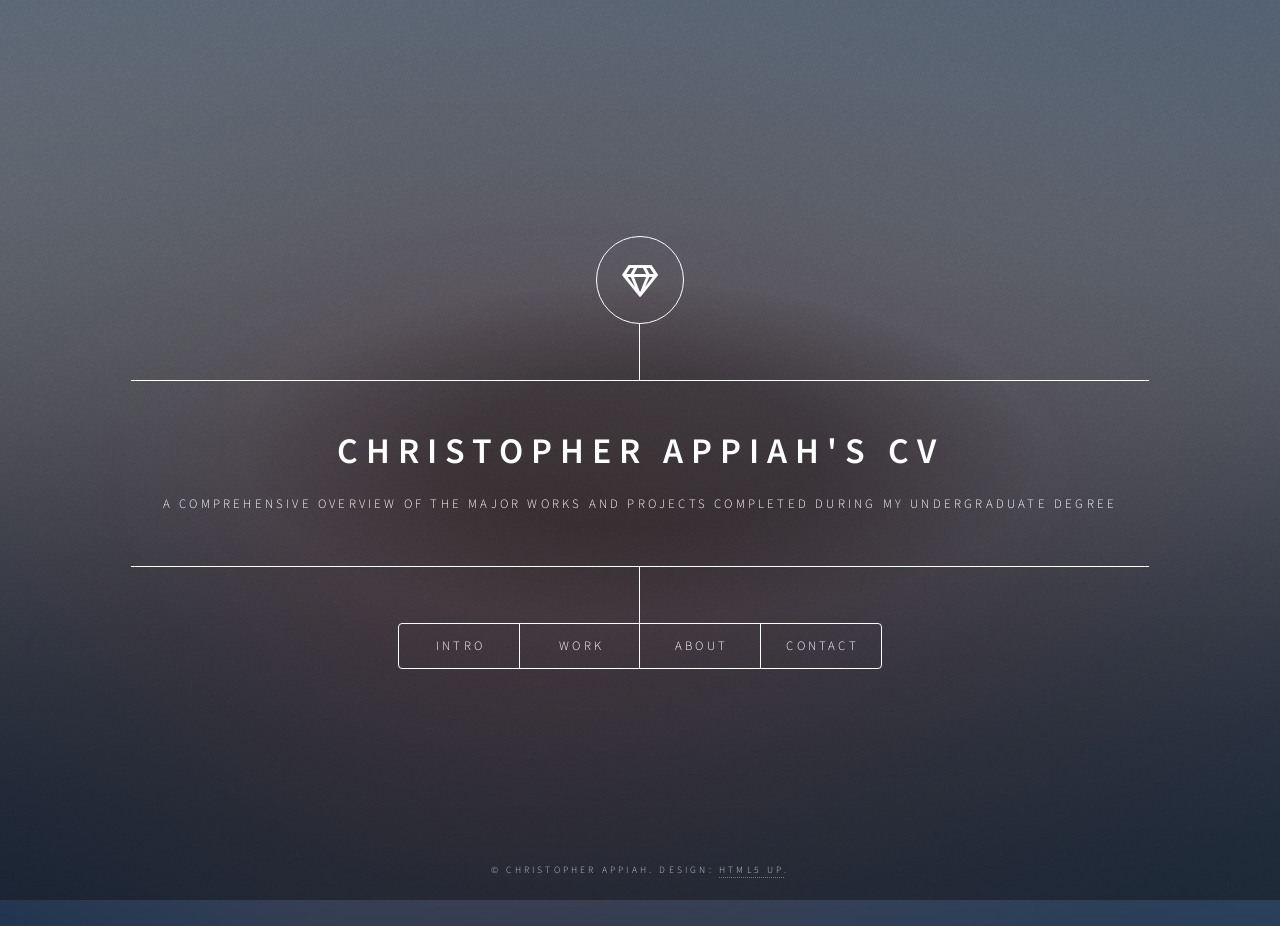
==== index.html @ 61ad81e0 "Update index.html" ====
<!DOCTYPE HTML>
<!--
	Dimension by HTML5 UP
	html5up.net | @ajlkn
	Free for personal and commercial use under the CCA 3.0 license (html5up.net/license)
-->
<html>
	<head>
		<title>Christopher Appiah's CV</title>
		<meta charset="utf-8" />
		<meta name="viewport" content="width=device-width, initial-scale=1, user-scalable=no" />
		<link rel="stylesheet" href="assets/css/main.css" />
		<noscript><link rel="stylesheet" href="assets/css/noscript.css" /></noscript>
		noscript><link rel="stylesheet" href="assets/css/noscript.css" /></noscript>
    <style>
        #about .image.main {
            max-height: 480px;
            overflow: hidden;
        }
        #about .image.main img {
            object-fit: cover;
        }
    </style>
</head>
	</head>
	<body class="is-preload">

		<!-- Wrapper -->
			<div id="wrapper">

				<!-- Header -->
					<header id="header">
						<div class="logo">
							<span class="icon fa-gem"></span>
						</div>
						<div class="content">
							<div class="inner">
								<h1>Christopher Appiah's CV</h1>
								<p>A comprehensive overview of the major works and projects completed during my undergraduate degree</p>
							</div>
						</div>
						<nav>
							<ul>
								<li><a href="#intro">Intro</a></li>
								<li><a href="#work">Work</a></li>
								<li><a href="#about">About</a></li>
								<li><a href="#contact">Contact</a></li>
								<!--<li><a href="#elements">Elements</a></li>-->
							</ul>
						</nav>
					</header>

				<!-- Main -->
					<div id="main">

						<!-- Intro -->
							<article id="intro">
								<h2 class="major">Intro</h2>
								<p>UMBC B.S in Mechanical Engineering '26</p>
							<h3>Controls Engineering Interests</h3>
<ul>
  <li>Spacecraft Dynamics and Control</li>
  <li>Multi-Body Trajectory Design</li>
  <li>Non-Linear Estimation</li>
  <li>Cross-Platform Computational Modeling</li>
</ul>
							</article>

						<!-- Work -->
							<article id="work">
								<h2 class="major">Work</h2>
								<p>A dynamic view of major projects and research that are completed or are currently in process.</p>
								<p>Each project is accompanied by a brief description and its respective documentation.</p>
								
								<div class="project-grid">
	<a href="sortation-machine.html">
    <img src="images/464 Project.jpg" alt= "Sortation Machine">
		<span class="project-caption">Sortation Machine Project</span>
    </a>
								<a href="Pendulum.html">
    <img src="images/Pendulum.jpg" class="diagram">
	<span class="project-caption">Pendulum Analysis Research</span>
    </a>
									<a href="positioncntrl.html">
    <img src="images/Project 2 Thumbnail.png" class="diagram">
	<span class="project-caption">Attitude Stabilization, Position Control and Tracking</span>
    </a>
									<a href="gentrack.html">
    <img src="images/Hilbert Curve Reference.png" class="diagram">
	<span class="project-caption">Hilbert-Trajectory Generation and Tracking</span>
    </a>
									<a href="kalman.html">
    <img src="images/Kalman.png" class="diagram">
	<span class="project-caption">Kalman Filtering</span>
    </a>

									<a href="openloop.html">
    <img src="images/Quadrotor Dynamics.jpg" class="diagram">
	<span class="project-caption">Open Loop Simulation Project</span>
    </a>
							
							<a href="capstone.html">
    <img src="images/Alpha 1 Prototype.jpg" class="diagram">
	<span class="project-caption">Future Work In Progress</span>
</a>
		</div>
								 
</article>

	
						<!-- About -->
							<article id="about">
								<h2 class="major">About</h2>
								<span class="image main"><img src="images/image000001.jpg" alt="" /></span>
								<p>My name is Christopher Appiah, and I am a senior Mechanical Engineering major at the University of Maryland, Baltimore County, with an anticipated graduation date of May 2026. I have a strong interest in control theory and its applications, with experience in exploring autonomous systems. In 2023, I was involved in the Estimation and Controls Laboratory at the University of Maryland, Baltimore County, where I analyzed the behavior of multiple pendulums through design, modeling, and simulation. This project required the use of MATLAB and Simulink workspaces to conduct a comparative error analysis across two simulation environments. Additionally, I possess knowledge of electronic hardware configuration and systems. In December 2024, I served as the lead programmer on a Machine Design Project, overseeing the Programmable Logic Controller for an automated sortation machine. In my free time, I enjoy playing and watching soccer, reading, and watching films.
</p>
							</article>

						<!-- Contact -->
							<!-- Contact -->
<article id="contact">
    <h2 class="major">Contact</h2>
    <form method="POST" action="https://formspree.io/f/mykbvevg">
        <div class="fields">
            <div class="field half">
                <label for="name">Name</label>
                <input type="text" name="name" id="name" />
            </div>
            <div class="field half">
                <label for="email">Email</label>
                <input type="text" name="email" id="email" />
            </div>
            <div class="field">
                <label for="message">Message</label>
                <textarea name="message" id="message" rows="4"></textarea>
            </div>
        </div>
        <ul class="actions">
            <li><input type="submit" value="Send Message" class="primary" /></li>
            <li><input type="reset" value="Reset" /></li>
        </ul>
    </form>
    
    <!-- This is where your social icons go -->
    <ul class="icons">
    <li>
        <a href="https://www.linkedin.com/in/christopher-appiah-0a9b10266" class="icon brands fa-linkedin-in" target="_blank">
            <span class="label">LinkedIn</span>
        </a>
    </li>
</ul>

</article>

	

							</article>

						<!-- Elements -->
							<article id="elements">
								<h2 class="major">Elements</h2>

								<section>
									<h3 class="major">Text</h3>
									<p>This is <b>bold</b> and this is <strong>strong</strong>. This is <i>italic</i> and this is <em>emphasized</em>.
									This is <sup>superscript</sup> text and this is <sub>subscript</sub> text.
									This is <u>underlined</u> and this is code: <code>for (;;) { ... }</code>. Finally, <a href="#">this is a link</a>.</p>
									<hr />
									<h2>Heading Level 2</h2>
									<h3>Heading Level 3</h3>
									<h4>Heading Level 4</h4>
									<h5>Heading Level 5</h5>
									<h6>Heading Level 6</h6>
									<hr />
									<h4>Blockquote</h4>
									<blockquote>Fringilla nisl. Donec accumsan interdum nisi, quis tincidunt felis sagittis eget tempus euismod. Vestibulum ante ipsum primis in faucibus vestibulum. Blandit adipiscing eu felis iaculis volutpat ac adipiscing accumsan faucibus. Vestibulum ante ipsum primis in faucibus lorem ipsum dolor sit amet nullam adipiscing eu felis.</blockquote>
									<h4>Preformatted</h4>
									<pre><code>i = 0;

while (!deck.isInOrder()) {
    print 'Iteration ' + i;
    deck.shuffle();
    i++;
}

print 'It took ' + i + ' iterations to sort the deck.';</code></pre>
								</section>

								<section>
									<h3 class="major">Lists</h3>

									<h4>Unordered</h4>
									<ul>
										<li>Dolor pulvinar etiam.</li>
										<li>Sagittis adipiscing.</li>
										<li>Felis enim feugiat.</li>
									</ul>

									<h4>Alternate</h4>
									<ul class="alt">
										<li>Dolor pulvinar etiam.</li>
										<li>Sagittis adipiscing.</li>
										<li>Felis enim feugiat.</li>
									</ul>

									<h4>Ordered</h4>
									<ol>
										<li>Dolor pulvinar etiam.</li>
										<li>Etiam vel felis viverra.</li>
										<li>Felis enim feugiat.</li>
										<li>Dolor pulvinar etiam.</li>
										<li>Etiam vel felis lorem.</li>
										<li>Felis enim et feugiat.</li>
									</ol>
									<h4>Icons</h4>
									<li>
    <a href="www.linkedin.com/in/christopher-appiah-0a9b10266" class="icon brands fa-linkedin-in">
        <span class="label">LinkedIn</span>
    </a>
</li>

									<h4>Actions</h4>
									<ul class="actions">
										<li><a href="#" class="button primary">Default</a></li>
										<li><a href="#" class="button">Default</a></li>
									</ul>
									<ul class="actions stacked">
										<li><a href="#" class="button primary">Default</a></li>
										<li><a href="#" class="button">Default</a></li>
									</ul>
								</section>

								<section>
									<h3 class="major">Table</h3>
									<h4>Default</h4>
									<div class="table-wrapper">
										<table>
											<thead>
												<tr>
													<th>Name</th>
													<th>Description</th>
													<th>Price</th>
												</tr>
											</thead>
											<tbody>
												<tr>
													<td>Item One</td>
													<td>Ante turpis integer aliquet porttitor.</td>
													<td>29.99</td>
												</tr>
												<tr>
													<td>Item Two</td>
													<td>Vis ac commodo adipiscing arcu aliquet.</td>
													<td>19.99</td>
												</tr>
												<tr>
													<td>Item Three</td>
													<td> Morbi faucibus arcu accumsan lorem.</td>
													<td>29.99</td>
												</tr>
												<tr>
													<td>Item Four</td>
													<td>Vitae integer tempus condimentum.</td>
													<td>19.99</td>
												</tr>
												<tr>
													<td>Item Five</td>
													<td>Ante turpis integer aliquet porttitor.</td>
													<td>29.99</td>
												</tr>
											</tbody>
											<tfoot>
												<tr>
													<td colspan="2"></td>
													<td>100.00</td>
												</tr>
											</tfoot>
										</table>
									</div>

									<h4>Alternate</h4>
									<div class="table-wrapper">
										<table class="alt">
											<thead>
												<tr>
													<th>Name</th>
													<th>Description</th>
													<th>Price</th>
												</tr>
											</thead>
											<tbody>
												<tr>
													<td>Item One</td>
													<td>Ante turpis integer aliquet porttitor.</td>
													<td>29.99</td>
												</tr>
												<tr>
													<td>Item Two</td>
													<td>Vis ac commodo adipiscing arcu aliquet.</td>
													<td>19.99</td>
												</tr>
												<tr>
													<td>Item Three</td>
													<td> Morbi faucibus arcu accumsan lorem.</td>
													<td>29.99</td>
												</tr>
												<tr>
													<td>Item Four</td>
													<td>Vitae integer tempus condimentum.</td>
													<td>19.99</td>
												</tr>
												<tr>
													<td>Item Five</td>
													<td>Ante turpis integer aliquet porttitor.</td>
													<td>29.99</td>
												</tr>
											</tbody>
											<tfoot>
												<tr>
													<td colspan="2"></td>
													<td>100.00</td>
												</tr>
											</tfoot>
										</table>
									</div>
								</section>

								<section>
									<h3 class="major">Buttons</h3>
									<ul class="actions">
										<li><a href="#" class="button primary">Primary</a></li>
										<li><a href="#" class="button">Default</a></li>
									</ul>
									<ul class="actions">
										<li><a href="#" class="button">Default</a></li>
										<li><a href="#" class="button small">Small</a></li>
									</ul>
									<ul class="actions">
										<li><a href="#" class="button primary icon solid fa-download">Icon</a></li>
										<li><a href="#" class="button icon solid fa-download">Icon</a></li>
									</ul>
									<ul class="actions">
										<li><span class="button primary disabled">Disabled</span></li>
										<li><span class="button disabled">Disabled</span></li>
									</ul>
								</section>

								<section>
									<h3 class="major">Form</h3>
									<form method="post" action="#">
										<div class="fields">
											<div class="field half">
												<label for="demo-name">Name</label>
												<input type="text" name="demo-name" id="demo-name" value="" placeholder="Jane Doe" />
											</div>
											<div class="field half">
												<label for="demo-email">Email</label>
												<input type="email" name="demo-email" id="demo-email" value="" placeholder="jane@untitled.tld" />
											</div>
											<div class="field">
												<label for="demo-category">Category</label>
												<select name="demo-category" id="demo-category">
													<option value="">-</option>
													<option value="1">Manufacturing</option>
													<option value="1">Shipping</option>
													<option value="1">Administration</option>
													<option value="1">Human Resources</option>
												</select>
											</div>
											<div class="field half">
												<input type="radio" id="demo-priority-low" name="demo-priority" checked>
												<label for="demo-priority-low">Low</label>
											</div>
											<div class="field half">
												<input type="radio" id="demo-priority-high" name="demo-priority">
												<label for="demo-priority-high">High</label>
											</div>
											<div class="field half">
												<input type="checkbox" id="demo-copy" name="demo-copy">
												<label for="demo-copy">Email me a copy</label>
											</div>
											<div class="field half">
												<input type="checkbox" id="demo-human" name="demo-human" checked>
												<label for="demo-human">Not a robot</label>
											</div>
											<div class="field">
												<label for="demo-message">Message</label>
												<textarea name="demo-message" id="demo-message" placeholder="Enter your message" rows="6"></textarea>
											</div>
										</div>
										<ul class="actions">
											<li><input type="submit" value="Send Message" class="primary" /></li>
											<li><input type="reset" value="Reset" /></li>
										</ul>
									</form>
								</section>

							</article>

					</div>

				<!-- Footer -->
					<footer id="footer">
						<p class="copyright">&copy; Christopher Appiah. Design: <a href="https://html5up.net">HTML5 UP</a>.</p>
					</footer>

			</div>

		<!-- BG -->
			<div id="bg"></div>

		<!-- Scripts -->
			<script src="assets/js/jquery.min.js"></script>
			<script src="assets/js/browser.min.js"></script>
			<script src="assets/js/breakpoints.min.js"></script>
			<script src="assets/js/util.js"></script>
			<script src="assets/js/main.js"></script>
		

	</body>
</html>
---- assets/css/main.css ----
@import url(fontawesome-all.min.css);
@import url("https://fonts.googleapis.com/css?family=Source+Sans+Pro:300italic,600italic,300,600");

/*
	Dimension by HTML5 UP
	html5up.net | @ajlkn
	Free for personal and commercial use under the CCA 3.0 license (html5up.net/license)
*/

html, body, div, span, applet, object,
iframe, h1, h2, h3, h4, h5, h6, p, blockquote,
pre, a, abbr, acronym, address, big, cite,
code, del, dfn, em, img, ins, kbd, q, s, samp,
small, strike, strong, sub, sup, tt, var, b,
u, i, center, dl, dt, dd, ol, ul, li, fieldset,
form, label, legend, table, caption, tbody,
tfoot, thead, tr, th, td, article, aside,
canvas, details, embed, figure, figcaption,
footer, header, hgroup, menu, nav, output, ruby,
section, summary, time, mark, audio, video {
	margin: 0;
	padding: 0;
	border: 0;
	font-size: 100%;
	font: inherit;
	vertical-align: baseline;}

article, aside, details, figcaption, figure,
footer, header, hgroup, menu, nav, section {
	display: block;}

body {
	line-height: 1;
}

ol, ul {
	list-style: none;
}

blockquote, q {
	quotes: none;
}

	blockquote:before, blockquote:after, q:before, q:after {
		content: '';
		content: none;
	}

table {
	border-collapse: collapse;
	border-spacing: 0;
}

body {
	-webkit-text-size-adjust: none;
}

mark {
	background-color: transparent;
	color: inherit;
}

input::-moz-focus-inner {
	border: 0;
	padding: 0;
}

input, select, textarea {
	-moz-appearance: none;
	-webkit-appearance: none;
	-ms-appearance: none;
	appearance: none;
}

/* Basic */

	@-ms-viewport {
		width: device-width;
	}

	@media screen and (max-width: 480px) {

		html, body {
			min-width: 320px;
		}

	}

	html {
		box-sizing: border-box;
	}

	*, *:before, *:after {
		box-sizing: inherit;
	}

	body {
		background: #1b1f22;
	}

		body.is-preload *, body.is-preload *:before, body.is-preload *:after {
			-moz-animation: none !important;
			-webkit-animation: none !important;
			-ms-animation: none !important;
			animation: none !important;
			-moz-transition: none !important;
			-webkit-transition: none !important;
			-ms-transition: none !important;
			transition: none !important;
		}

/* Type */

	html {
		font-size: 16pt;
	}

		@media screen and (max-width: 1680px) {

			html {
				font-size: 12pt;
			}

		}

		@media screen and (max-width: 736px) {

			html {
				font-size: 11pt;
			}

		}

		@media screen and (max-width: 360px) {

			html {
				font-size: 10pt;
			}

		}

	body, input, select, textarea {
		color: #ffffff;
		font-family: "Source Sans Pro", sans-serif;
		font-weight: 300;
		font-size: 1rem;
		line-height: 1.65;
	}

	a {
		-moz-transition: color 0.2s ease-in-out, background-color 0.2s ease-in-out, border-bottom-color 0.2s ease-in-out;
		-webkit-transition: color 0.2s ease-in-out, background-color 0.2s ease-in-out, border-bottom-color 0.2s ease-in-out;
		-ms-transition: color 0.2s ease-in-out, background-color 0.2s ease-in-out, border-bottom-color 0.2s ease-in-out;
		transition: color 0.2s ease-in-out, background-color 0.2s ease-in-out, border-bottom-color 0.2s ease-in-out;
		border-bottom: dotted 1px rgba(255, 255, 255, 0.5);
		text-decoration: none;
		color: inherit;
	}

		a:hover {
			border-bottom-color: transparent;
		}

	strong, b {
		color: #ffffff;
		font-weight: 600;
	}

	em, i {
		font-style: italic;
	}

	p {
		margin: 0 0 2rem 0;
	}

	h1, h2, h3, h4, h5, h6 {
		color: #ffffff;
		font-weight: 600;
		line-height: 1.5;
		margin: 0 0 1rem 0;
		text-transform: uppercase;
		letter-spacing: 0.2rem;
	}

		h1 a, h2 a, h3 a, h4 a, h5 a, h6 a {
			color: inherit;
			text-decoration: none;
		}

		h1.major, h2.major, h3.major, h4.major, h5.major, h6.major {
			border-bottom: solid 1px #ffffff;
			width: -moz-max-content;
			width: -webkit-max-content;
			width: -ms-max-content;
			width: max-content;
			padding-bottom: 0.5rem;
			margin: 0 0 2rem 0;
		}

	h1 {
		font-size: 2.25rem;
		line-height: 1.3;
		letter-spacing: 0.5rem;
	}

	h2 {
		font-size: 1.5rem;
		line-height: 1.4;
		letter-spacing: 0.5rem;
	}

	h3 {
		font-size: 1rem;
	}

	h4 {
		font-size: 0.8rem;
	}

	h5 {
		font-size: 0.7rem;
	}

	h6 {
		font-size: 0.6rem;
	}

	@media screen and (max-width: 736px) {

		h1 {
			font-size: 1.75rem;
			line-height: 1.4;
		}

		h2 {
			font-size: 1.25em;
			line-height: 1.5;
		}

	}

	sub {
		font-size: 0.8rem;
		position: relative;
		top: 0.5rem;
	}

	sup {
		font-size: 0.8rem;
		position: relative;
		top: -0.5rem;
	}

	blockquote {
		border-left: solid 4px #ffffff;
		font-style: italic;
		margin: 0 0 2rem 0;
		padding: 0.5rem 0 0.5rem 2rem;
	}

	body {
    /* Replace 'background.jpg' with your image path */
    background-image: url('images/Space.jpg');
    
    /* Ensures the image covers the entire screen */
    background-size: cover;
    
    /* Centers the image */
    background-position: center;
    
    /* Prevents the image from repeating */
    background-repeat: no-repeat;
    
    /* Fixes the image so it doesn't scroll with the page */
    background-attachment: fixed;
}

	pre {
		-webkit-overflow-scrolling: touch;
		font-family: "Courier New", monospace;
		font-size: 0.9rem;
		margin: 0 0 2rem 0;
	}

		pre code {
			display: block;
			line-height: 1.75;
			padding: 1rem 1.5rem;
			overflow-x: auto;
		}

	hr {
		border: 0;
		border-bottom: solid 1px #ffffff;
		margin: 2.75rem 0;
	}

	.align-left {
		text-align: left;
	}

	.align-center {
		text-align: center;
	}

	.align-right {
		text-align: right;
	}

/* Form */

	form {
		margin: 0 0 2rem 0;
	}

		form > :last-child {
			margin-bottom: 0;
		}

		form > .fields {
			display: -moz-flex;
			display: -webkit-flex;
			display: -ms-flex;
			display: flex;
			-moz-flex-wrap: wrap;
			-webkit-flex-wrap: wrap;
			-ms-flex-wrap: wrap;
			flex-wrap: wrap;
			width: calc(100% + 3rem);
			margin: -1.5rem 0 2rem -1.5rem;
		}

			form > .fields > .field {
				-moz-flex-grow: 0;
				-webkit-flex-grow: 0;
				-ms-flex-grow: 0;
				flex-grow: 0;
				-moz-flex-shrink: 0;
				-webkit-flex-shrink: 0;
				-ms-flex-shrink: 0;
				flex-shrink: 0;
				padding: 1.5rem 0 0 1.5rem;
				width: calc(100% - 1.5rem);
			}

				form > .fields > .field.half {
					width: calc(50% - 0.75rem);
				}

				form > .fields > .field.third {
					width: calc(100%/3 - 0.5rem);
				}

				form > .fields > .field.quarter {
					width: calc(25% - 0.375rem);
				}

		@media screen and (max-width: 480px) {

			form > .fields {
				width: calc(100% + 3rem);
				margin: -1.5rem 0 2rem -1.5rem;
			}

				form > .fields > .field {
					padding: 1.5rem 0 0 1.5rem;
					width: calc(100% - 1.5rem);
				}

					form > .fields > .field.half {
						width: calc(100% - 1.5rem);
					}

					form > .fields > .field.third {
						width: calc(100% - 1.5rem);
					}

					form > .fields > .field.quarter {
						width: calc(100% - 1.5rem);
					}

		}

	label {
		color: #ffffff;
		display: block;
		font-size: 0.8rem;
		font-weight: 300;
		letter-spacing: 0.2rem;
		line-height: 1.5;
		margin: 0 0 1rem 0;
		text-transform: uppercase;
	}

	input[type="text"],
	input[type="password"],
	input[type="email"],
	input[type="tel"],
	select,
	textarea {
		-moz-appearance: none;
		-webkit-appearance: none;
		-ms-appearance: none;
		appearance: none;
		-moz-transition: border-color 0.2s ease-in-out, box-shadow 0.2s ease-in-out, background-color 0.2s ease-in-out;
		-webkit-transition: border-color 0.2s ease-in-out, box-shadow 0.2s ease-in-out, background-color 0.2s ease-in-out;
		-ms-transition: border-color 0.2s ease-in-out, box-shadow 0.2s ease-in-out, background-color 0.2s ease-in-out;
		transition: border-color 0.2s ease-in-out, box-shadow 0.2s ease-in-out, background-color 0.2s ease-in-out;
		background-color: transparent;
		border-radius: 4px;
		border: solid 1px #ffffff;
		color: inherit;
		display: block;
		outline: 0;
		padding: 0 1rem;
		text-decoration: none;
		width: 100%;
	}

		input[type="text"]:invalid,
		input[type="password"]:invalid,
		input[type="email"]:invalid,
		input[type="tel"]:invalid,
		select:invalid,
		textarea:invalid {
			box-shadow: none;
		}

		input[type="text"]:focus,
		input[type="password"]:focus,
		input[type="email"]:focus,
		input[type="tel"]:focus,
		select:focus,
		textarea:focus {
			background: rgba(255, 255, 255, 0.075);
			border-color: #ffffff;
			box-shadow: 0 0 0 1px #ffffff;
		}

	select {
		background-image: url("data:image/svg+xml;charset=utf8,%3Csvg xmlns='http://www.w3.org/2000/svg' width='40' height='40' preserveAspectRatio='none' viewBox='0 0 40 40'%3E%3Cpath d='M9.4,12.3l10.4,10.4l10.4-10.4c0.2-0.2,0.5-0.4,0.9-0.4c0.3,0,0.6,0.1,0.9,0.4l3.3,3.3c0.2,0.2,0.4,0.5,0.4,0.9 c0,0.4-0.1,0.6-0.4,0.9L20.7,31.9c-0.2,0.2-0.5,0.4-0.9,0.4c-0.3,0-0.6-0.1-0.9-0.4L4.3,17.3c-0.2-0.2-0.4-0.5-0.4-0.9 c0-0.4,0.1-0.6,0.4-0.9l3.3-3.3c0.2-0.2,0.5-0.4,0.9-0.4S9.1,12.1,9.4,12.3z' fill='%23ffffff' /%3E%3C/svg%3E");
		background-size: 1.25rem;
		background-repeat: no-repeat;
		background-position: calc(100% - 1rem) center;
		height: 2.75rem;
		padding-right: 2.75rem;
		text-overflow: ellipsis;
	}

		select option {
			color: #ffffff;
			background: #1b1f22;
		}

		select:focus::-ms-value {
			background-color: transparent;
		}

		select::-ms-expand {
			display: none;
		}

	input[type="text"],
	input[type="password"],
	input[type="email"],
	select {
		height: 2.75rem;
	}

	textarea {
		padding: 0.75rem 1rem;
	}

	input[type="checkbox"],
	input[type="radio"] {
		-moz-appearance: none;
		-webkit-appearance: none;
		-ms-appearance: none;
		appearance: none;
		display: block;
		float: left;
		margin-right: -2rem;
		opacity: 0;
		width: 1rem;
		z-index: -1;
	}

		input[type="checkbox"] + label,
		input[type="radio"] + label {
			text-decoration: none;
			-moz-user-select: none;
			-webkit-user-select: none;
			-ms-user-select: none;
			user-select: none;
			color: #ffffff;
			cursor: pointer;
			display: inline-block;
			font-size: 0.8rem;
			font-weight: 300;
			margin: 0 0 0.5rem 0;
			padding-left: 2.65rem;
			padding-right: 0.75rem;
			position: relative;
		}

			input[type="checkbox"] + label:before,
			input[type="radio"] + label:before {
				-moz-osx-font-smoothing: grayscale;
				-webkit-font-smoothing: antialiased;
				display: inline-block;
				font-style: normal;
				font-variant: normal;
				text-rendering: auto;
				line-height: 1;
				text-transform: none !important;
				font-family: 'Font Awesome 5 Free';
				font-weight: 900;
			}

			input[type="checkbox"] + label:before,
			input[type="radio"] + label:before {
				-moz-transition: border-color 0.2s ease-in-out, box-shadow 0.2s ease-in-out, background-color 0.2s ease-in-out;
				-webkit-transition: border-color 0.2s ease-in-out, box-shadow 0.2s ease-in-out, background-color 0.2s ease-in-out;
				-ms-transition: border-color 0.2s ease-in-out, box-shadow 0.2s ease-in-out, background-color 0.2s ease-in-out;
				transition: border-color 0.2s ease-in-out, box-shadow 0.2s ease-in-out, background-color 0.2s ease-in-out;
				border-radius: 4px;
				border: solid 1px #ffffff;
				content: '';
				display: inline-block;
				height: 1.65rem;
				left: 0;
				line-height: 1.65rem;
				position: absolute;
				text-align: center;
				top: -0.15rem;
				width: 1.65rem;
			}

		input[type="checkbox"]:checked + label:before,
		input[type="radio"]:checked + label:before {
			background: #ffffff !important;
			border-color: #ffffff !important;
			color: #1b1f22;
			content: '\f00c';
		}

		input[type="checkbox"]:focus + label:before,
		input[type="radio"]:focus + label:before {
			background: rgba(255, 255, 255, 0.075);
			border-color: #ffffff;
			box-shadow: 0 0 0 1px #ffffff;
		}

	input[type="checkbox"] + label:before {
		border-radius: 4px;
	}

	input[type="radio"] + label:before {
		border-radius: 100%;
	}

	::-webkit-input-placeholder {
		color: rgba(255, 255, 255, 0.5) !important;
		opacity: 1.0;
	}

	:-moz-placeholder {
		color: rgba(255, 255, 255, 0.5) !important;
		opacity: 1.0;
	}

	::-moz-placeholder {
		color: rgba(255, 255, 255, 0.5) !important;
		opacity: 1.0;
	}

	:-ms-input-placeholder {
		color: rgba(255, 255, 255, 0.5) !important;
		opacity: 1.0;
	}

	.formerize-placeholder {
		color: rgba(255, 255, 255, 0.5) !important;
		opacity: 1.0;
	}

/* Box */

	.box {
		border-radius: 4px;
		border: solid 1px #ffffff;
		margin-bottom: 2rem;
		padding: 1.5em;
	}

		.box > :last-child,
		.box > :last-child > :last-child,
		.box > :last-child > :last-child > :last-child {
			margin-bottom: 0;
		}

		.box.alt {
			border: 0;
			border-radius: 0;
			padding: 0;
		}

/* Icon */

	.icon {
		text-decoration: none;
		border-bottom: none;
		position: relative;
	}

		.icon:before {
			-moz-osx-font-smoothing: grayscale;
			-webkit-font-smoothing: antialiased;
			display: inline-block;
			font-style: normal;
			font-variant: normal;
			text-rendering: auto;
			line-height: 1;
			text-transform: none !important;
			font-family: 'Font Awesome 5 Free';
			font-weight: 400;
		}

		.icon > .label {
			display: none;
		}

		.icon:before {
			line-height: inherit;
		}

		.icon.solid:before {
			font-weight: 900;
		}

		.icon.brands:before {
			font-family: 'Font Awesome 5 Brands';
		}

/* Image */

	.image {
		border-radius: 4px;
		border: 0;
		display: inline-block;
		position: relative;
	}

		.image:before {
			pointer-events: none;
			background-image: url("../../images/overlay.png");
			background-color: rgba(19, 21, 25, 0.5);
			border-radius: 4px;
			content: '';
			display: block;
			height: 100%;
			left: 0;
			opacity: 0.5;
			position: absolute;
			top: 0;
			width: 100%;
		}

		.image img {
			border-radius: 4px;
			display: block;
		}

		.image.left, .image.right {
			max-width: 40%;
		}

			.image.left img, .image.right img {
				width: 100%;
			}

		.image.left {
			float: left;
			padding: 0 1.5em 1em 0;
			top: 0.25em;
		}

		.image.right {
			float: right;
			padding: 0 0 1em 1.5em;
			top: 0.25em;
		}

		.image.fit {
			display: block;
			margin: 0 0 2rem 0;
			width: 100%;
		}

			.image.fit img {
				width: 100%;
			}

		.image.main {
			display: block;
			margin: 2.5rem 0;
			width: 100%;
		}

			.image.main img {
				width: 100%;
			}

		@media screen and (max-width: 736px) {

			.image.main {
				margin: 2rem 0;
			}

		}

		@media screen and (max-width: 480px) {

			.image.main {
				margin: 1.5rem 0;
			}

		}

/* List */

	ol {
		list-style: decimal;
		margin: 0 0 2rem 0;
		padding-left: 1.25em;
	}

		ol li {
			padding-left: 0.25em;
		}

	ul {
		list-style: disc;
		margin: 0 0 2rem 0;
		padding-left: 1em;
	}

		ul li {
			padding-left: 0.5em;
		}

		ul.alt {
			list-style: none;
			padding-left: 0;
		}

			ul.alt li {
				border-top: solid 1px #ffffff;
				padding: 0.5em 0;
			}

				ul.alt li:first-child {
					border-top: 0;
					padding-top: 0;
				}

	dl {
		margin: 0 0 2rem 0;
	}

		dl dt {
			display: block;
			font-weight: 600;
			margin: 0 0 1rem 0;
		}

		dl dd {
			margin-left: 2rem;
		}

/* Actions */

	ul.actions {
		display: -moz-flex;
		display: -webkit-flex;
		display: -ms-flex;
		display: flex;
		cursor: default;
		list-style: none;
		margin-left: -1rem;
		padding-left: 0;
	}

		ul.actions li {
			padding: 0 0 0 1rem;
			vertical-align: middle;
		}

		ul.actions.special {
			-moz-justify-content: center;
			-webkit-justify-content: center;
			-ms-justify-content: center;
			justify-content: center;
			width: 100%;
			margin-left: 0;
		}

			ul.actions.special li:first-child {
				padding-left: 0;
			}

		ul.actions.stacked {
			-moz-flex-direction: column;
			-webkit-flex-direction: column;
			-ms-flex-direction: column;
			flex-direction: column;
			margin-left: 0;
		}

			ul.actions.stacked li {
				padding: 1.3rem 0 0 0;
			}

				ul.actions.stacked li:first-child {
					padding-top: 0;
				}

		ul.actions.fit {
			width: calc(100% + 1rem);
		}

			ul.actions.fit li {
				-moz-flex-grow: 1;
				-webkit-flex-grow: 1;
				-ms-flex-grow: 1;
				flex-grow: 1;
				-moz-flex-shrink: 1;
				-webkit-flex-shrink: 1;
				-ms-flex-shrink: 1;
				flex-shrink: 1;
				width: 100%;
			}

				ul.actions.fit li > * {
					width: 100%;
				}

			ul.actions.fit.stacked {
				width: 100%;
			}

		@media screen and (max-width: 480px) {

			ul.actions:not(.fixed) {
				-moz-flex-direction: column;
				-webkit-flex-direction: column;
				-ms-flex-direction: column;
				flex-direction: column;
				margin-left: 0;
				width: 100% !important;
			}

				ul.actions:not(.fixed) li {
					-moz-flex-grow: 1;
					-webkit-flex-grow: 1;
					-ms-flex-grow: 1;
					flex-grow: 1;
					-moz-flex-shrink: 1;
					-webkit-flex-shrink: 1;
					-ms-flex-shrink: 1;
					flex-shrink: 1;
					padding: 1rem 0 0 0;
					text-align: center;
					width: 100%;
				}

					ul.actions:not(.fixed) li > * {
						width: 100%;
					}

					ul.actions:not(.fixed) li:first-child {
						padding-top: 0;
					}

					ul.actions:not(.fixed) li input[type="submit"],
					ul.actions:not(.fixed) li input[type="reset"],
					ul.actions:not(.fixed) li input[type="button"],
					ul.actions:not(.fixed) li button,
					ul.actions:not(.fixed) li .button {
						width: 100%;
					}

						ul.actions:not(.fixed) li input[type="submit"].icon:before,
						ul.actions:not(.fixed) li input[type="reset"].icon:before,
						ul.actions:not(.fixed) li input[type="button"].icon:before,
						ul.actions:not(.fixed) li button.icon:before,
						ul.actions:not(.fixed) li .button.icon:before {
							margin-left: -0.5em;
						}

		}

/* Icons */

	ul.icons {
		cursor: default;
		list-style: none;
		padding-left: 0;
	}

		ul.icons li {
			display: inline-block;
			padding: 0 0.75em 0 0;
		}

			ul.icons li:last-child {
				padding-right: 0;
			}

			ul.icons li a {
				border-radius: 100%;
				box-shadow: inset 0 0 0 1px #ffffff;
				display: inline-block;
				height: 2.25rem;
				line-height: 2.25rem;
				text-align: center;
				width: 2.25rem;
			}

				ul.icons li a:hover {
					background-color: rgba(255, 255, 255, 0.075);
				}

				ul.icons li a:active {
					background-color: rgba(255, 255, 255, 0.175);
				}

/* Table */

	.table-wrapper {
		-webkit-overflow-scrolling: touch;
		overflow-x: auto;
	}

	table {
		margin: 0 0 2rem 0;
		width: 100%;
	}

		table tbody tr {
			border: solid 1px #ffffff;
			border-left: 0;
			border-right: 0;
		}

			table tbody tr:nth-child(2n + 1) {
				background-color: rgba(255, 255, 255, 0.075);
			}

		table td {
			padding: 0.75em 0.75em;
		}

		table th {
			color: #ffffff;
			font-size: 0.9em;
			font-weight: 600;
			padding: 0 0.75em 0.75em 0.75em;
			text-align: left;
		}

		table thead {
			border-bottom: solid 2px #ffffff;
		}

		table tfoot {
			border-top: solid 2px #ffffff;
		}

		table.alt {
			border-collapse: separate;
		}

			table.alt tbody tr td {
				border: solid 1px #ffffff;
				border-left-width: 0;
				border-top-width: 0;
			}

				table.alt tbody tr td:first-child {
					border-left-width: 1px;
				}

			table.alt tbody tr:first-child td {
				border-top-width: 1px;
			}

			table.alt thead {
				border-bottom: 0;
			}

			table.alt tfoot {
				border-top: 0;
			}

/* Button */

	input[type="submit"],
	input[type="reset"],
	input[type="button"],
	button,
	.button {
		-moz-appearance: none;
		-webkit-appearance: none;
		-ms-appearance: none;
		appearance: none;
		-moz-transition: background-color 0.2s ease-in-out, color 0.2s ease-in-out;
		-webkit-transition: background-color 0.2s ease-in-out, color 0.2s ease-in-out;
		-ms-transition: background-color 0.2s ease-in-out, color 0.2s ease-in-out;
		transition: background-color 0.2s ease-in-out, color 0.2s ease-in-out;
		background-color: transparent;
		border-radius: 4px;
		border: 0;
		box-shadow: inset 0 0 0 1px #ffffff;
		color: #ffffff !important;
		cursor: pointer;
		display: inline-block;
		font-size: 0.8rem;
		font-weight: 300;
		height: 2.75rem;
		letter-spacing: 0.2rem;
		line-height: 2.75rem;
		outline: 0;
		padding: 0 1.25rem 0 1.35rem;
		text-align: center;
		text-decoration: none;
		text-transform: uppercase;
		white-space: nowrap;
	}

		input[type="submit"]:hover,
		input[type="reset"]:hover,
		input[type="button"]:hover,
		button:hover,
		.button:hover {
			background-color: rgba(255, 255, 255, 0.075);
		}

		input[type="submit"]:active,
		input[type="reset"]:active,
		input[type="button"]:active,
		button:active,
		.button:active {
			background-color: rgba(255, 255, 255, 0.175);
		}

		input[type="submit"].icon:before,
		input[type="reset"].icon:before,
		input[type="button"].icon:before,
		button.icon:before,
		.button.icon:before {
			margin-right: 0.5em;
		}

		input[type="submit"].fit,
		input[type="reset"].fit,
		input[type="button"].fit,
		button.fit,
		.button.fit {
			width: 100%;
		}

		input[type="submit"].small,
		input[type="reset"].small,
		input[type="button"].small,
		button.small,
		.button.small {
			font-size: 0.6rem;
			height: 2.0625rem;
			line-height: 2.0625rem;
		}

		input[type="submit"].primary,
		input[type="reset"].primary,
		input[type="button"].primary,
		button.primary,
		.button.primary {
			background-color: #ffffff;
			color: #1b1f22 !important;
			font-weight: 600;
		}

		input[type="submit"].disabled, input[type="submit"]:disabled,
		input[type="reset"].disabled,
		input[type="reset"]:disabled,
		input[type="button"].disabled,
		input[type="button"]:disabled,
		button.disabled,
		button:disabled,
		.button.disabled,
		.button:disabled {
			pointer-events: none;
			cursor: default;
			opacity: 0.25;
		}

	input[type="submit"],
	input[type="reset"],
	input[type="button"],
	button {
		line-height: calc(2.75rem - 2px);
	}

/* BG */

	#bg {
		-moz-transform: scale(1.0);
		-webkit-transform: scale(1.0);
		-ms-transform: scale(1.0);
		transform: scale(1.0);
		-webkit-backface-visibility: hidden;
		position: fixed;
		top: 0;
		left: 0;
		width: 100%;
		height: 100vh;
		z-index: 1;
	}

		#bg:before, #bg:after {
			content: '';
			display: block;
			position: absolute;
			top: 0;
			left: 0;
			width: 100%;
			height: 100%;
		}

		#bg:before {
			-moz-transition: background-color 2.5s ease-in-out;
			-webkit-transition: background-color 2.5s ease-in-out;
			-ms-transition: background-color 2.5s ease-in-out;
			transition: background-color 2.5s ease-in-out;
			-moz-transition-delay: 0.75s;
			-webkit-transition-delay: 0.75s;
			-ms-transition-delay: 0.75s;
			transition-delay: 0.75s;
			background-image: linear-gradient(to top, rgba(19, 21, 25, 0.5), rgba(19, 21, 25, 0.5)), url("../../images/overlay.png");
			background-size: auto,
 256px 256px;
			background-position: center,
 center;
			background-repeat: no-repeat,
 repeat;
			z-index: 2;
		}

		#bg:after {
			-moz-transform: scale(1.125);
			-webkit-transform: scale(1.125);
			-ms-transform: scale(1.125);
			transform: scale(1.125);
			-moz-transition: -moz-transform 0.325s ease-in-out, -moz-filter 0.325s ease-in-out;
			-webkit-transition: -webkit-transform 0.325s ease-in-out, -webkit-filter 0.325s ease-in-out;
			-ms-transition: -ms-transform 0.325s ease-in-out, -ms-filter 0.325s ease-in-out;
			transition: transform 0.325s ease-in-out, filter 0.325s ease-in-out;
			background-image: url("../../images/bg.jpg");
			background-position: center;
			background-size: cover;
			background-repeat: no-repeat;
			z-index: 1;
		}

		body.is-article-visible #bg:after {
			-moz-transform: scale(1.0825);
			-webkit-transform: scale(1.0825);
			-ms-transform: scale(1.0825);
			transform: scale(1.0825);
			-moz-filter: blur(0.2rem);
			-webkit-filter: blur(0.2rem);
			-ms-filter: blur(0.2rem);
			filter: blur(0.2rem);
		}

		body.is-preload #bg:before {
			background-color: #000000;
		}

/* Wrapper */

	#wrapper {
		display: -moz-flex;
		display: -webkit-flex;
		display: -ms-flex;
		display: flex;
		-moz-flex-direction: column;
		-webkit-flex-direction: column;
		-ms-flex-direction: column;
		flex-direction: column;
		-moz-align-items: center;
		-webkit-align-items: center;
		-ms-align-items: center;
		align-items: center;
		-moz-justify-content: space-between;
		-webkit-justify-content: space-between;
		-ms-justify-content: space-between;
		justify-content: space-between;
		position: relative;
		min-height: 100vh;
		width: 100%;
		padding: 4rem 2rem;
		z-index: 3;
	}

		#wrapper:before {
			content: '';
			display: block;
		}

		@media screen and (max-width: 1680px) {

			#wrapper {
				padding: 3rem 2rem;
			}

		}

		@media screen and (max-width: 736px) {

			#wrapper {
				padding: 2rem 1rem;
			}

		}

		@media screen and (max-width: 480px) {

			#wrapper {
				padding: 1rem;
			}

		}

/* Header */

	#header {
		display: -moz-flex;
		display: -webkit-flex;
		display: -ms-flex;
		display: flex;
		-moz-flex-direction: column;
		-webkit-flex-direction: column;
		-ms-flex-direction: column;
		flex-direction: column;
		-moz-align-items: center;
		-webkit-align-items: center;
		-ms-align-items: center;
		align-items: center;
		-moz-transition: -moz-transform 0.325s ease-in-out, -moz-filter 0.325s ease-in-out, opacity 0.325s ease-in-out;
		-webkit-transition: -webkit-transform 0.325s ease-in-out, -webkit-filter 0.325s ease-in-out, opacity 0.325s ease-in-out;
		-ms-transition: -ms-transform 0.325s ease-in-out, -ms-filter 0.325s ease-in-out, opacity 0.325s ease-in-out;
		transition: transform 0.325s ease-in-out, filter 0.325s ease-in-out, opacity 0.325s ease-in-out;
		background-image: -moz-radial-gradient(rgba(0, 0, 0, 0.25) 25%, rgba(0, 0, 0, 0) 55%);
		background-image: -webkit-radial-gradient(rgba(0, 0, 0, 0.25) 25%, rgba(0, 0, 0, 0) 55%);
		background-image: -ms-radial-gradient(rgba(0, 0, 0, 0.25) 25%, rgba(0, 0, 0, 0) 55%);
		background-image: radial-gradient(rgba(0, 0, 0, 0.25) 25%, rgba(0, 0, 0, 0) 55%);
		max-width: 100%;
		text-align: center;
	}

		#header > * {
			-moz-transition: opacity 0.325s ease-in-out;
			-webkit-transition: opacity 0.325s ease-in-out;
			-ms-transition: opacity 0.325s ease-in-out;
			transition: opacity 0.325s ease-in-out;
			position: relative;
			margin-top: 3.5rem;
		}

			#header > *:before {
				content: '';
				display: block;
				position: absolute;
				top: calc(-3.5rem - 1px);
				left: calc(50% - 1px);
				width: 1px;
				height: calc(3.5rem + 1px);
				background: #ffffff;
			}

		#header > :first-child {
			margin-top: 0;
		}

			#header > :first-child:before {
				display: none;
			}

		#header .logo {
			width: 5.5rem;
			height: 5.5rem;
			line-height: 5.5rem;
			border: solid 1px #ffffff;
			border-radius: 100%;
		}

			#header .logo .icon:before {
				font-size: 2rem;
			}

		#header .content {
			border-style: solid;
			border-color: #ffffff;
			border-top-width: 1px;
			border-bottom-width: 1px;
			max-width: 100%;
		}

			#header .content .inner {
				-moz-transition: max-height 0.75s ease, padding 0.75s ease, opacity 0.325s ease-in-out;
				-webkit-transition: max-height 0.75s ease, padding 0.75s ease, opacity 0.325s ease-in-out;
				-ms-transition: max-height 0.75s ease, padding 0.75s ease, opacity 0.325s ease-in-out;
				transition: max-height 0.75s ease, padding 0.75s ease, opacity 0.325s ease-in-out;
				-moz-transition-delay: 0.25s;
				-webkit-transition-delay: 0.25s;
				-ms-transition-delay: 0.25s;
				transition-delay: 0.25s;
				padding: 3rem 2rem;
				max-height: 40rem;
				overflow: hidden;
			}

				#header .content .inner > :last-child {
					margin-bottom: 0;
				}

			#header .content p {
				text-transform: uppercase;
				letter-spacing: 0.2rem;
				font-size: 0.8rem;
				line-height: 2;
			}

		#header nav ul {
			display: -moz-flex;
			display: -webkit-flex;
			display: -ms-flex;
			display: flex;
			margin-bottom: 0;
			list-style: none;
			padding-left: 0;
			border: solid 1px #ffffff;
			border-radius: 4px;
		}

			#header nav ul li {
				padding-left: 0;
				border-left: solid 1px #ffffff;
			}

				#header nav ul li:first-child {
					border-left: 0;
				}

				#header nav ul li a {
					display: block;
					min-width: 7.5rem;
					height: 2.75rem;
					line-height: 2.75rem;
					padding: 0 1.25rem 0 1.45rem;
					text-transform: uppercase;
					letter-spacing: 0.2rem;
					font-size: 0.8rem;
					border-bottom: 0;
				}

					#header nav ul li a:hover {
						background-color: rgba(255, 255, 255, 0.075);
					}

					#header nav ul li a:active {
						background-color: rgba(255, 255, 255, 0.175);
					}

		#header nav.use-middle:after {
			content: '';
			display: block;
			position: absolute;
			top: 0;
			left: calc(50% - 1px);
			width: 1px;
			height: 100%;
			background: #ffffff;
		}

		#header nav.use-middle ul li.is-middle {
			border-left: 0;
		}

		body.is-article-visible #header {
			-moz-transform: scale(0.95);
			-webkit-transform: scale(0.95);
			-ms-transform: scale(0.95);
			transform: scale(0.95);
			-moz-filter: blur(0.1rem);
			-webkit-filter: blur(0.1rem);
			-ms-filter: blur(0.1rem);
			filter: blur(0.1rem);
			opacity: 0;
		}

		body.is-preload #header {
			-moz-filter: blur(0.125rem);
			-webkit-filter: blur(0.125rem);
			-ms-filter: blur(0.125rem);
			filter: blur(0.125rem);
		}

			body.is-preload #header > * {
				opacity: 0;
			}

			body.is-preload #header .content .inner {
				max-height: 0;
				padding-top: 0;
				padding-bottom: 0;
				opacity: 0;
			}

		@media screen and (max-width: 980px) {

			#header .content p br {
				display: none;
			}

		}

		@media screen and (max-width: 736px) {

			#header > * {
				margin-top: 2rem;
			}

				#header > *:before {
					top: calc(-2rem - 1px);
					height: calc(2rem + 1px);
				}

			#header .logo {
				width: 4.75rem;
				height: 4.75rem;
				line-height: 4.75rem;
			}

				#header .logo .icon:before {
					font-size: 1.75rem;
				}

			#header .content .inner {
				padding: 2.5rem 1rem;
			}

			#header .content p {
				line-height: 1.875;
			}

		}

		@media screen and (max-width: 480px) {

			#header {
				padding: 1.5rem 0;
			}

				#header .content .inner {
					padding: 2.5rem 0;
				}

				#header nav ul {
					-moz-flex-direction: column;
					-webkit-flex-direction: column;
					-ms-flex-direction: column;
					flex-direction: column;
					min-width: 10rem;
					max-width: 100%;
				}

					#header nav ul li {
						border-left: 0;
						border-top: solid 1px #ffffff;
					}

						#header nav ul li:first-child {
							border-top: 0;
						}

						#header nav ul li a {
							height: 3rem;
							line-height: 3rem;
							min-width: 0;
							width: 100%;
						}

				#header nav.use-middle:after {
					display: none;
				}

		}

/* Main */

	#main {
		-moz-flex-grow: 1;
		-webkit-flex-grow: 1;
		-ms-flex-grow: 1;
		flex-grow: 1;
		-moz-flex-shrink: 1;
		-webkit-flex-shrink: 1;
		-ms-flex-shrink: 1;
		flex-shrink: 1;
		display: -moz-flex;
		display: -webkit-flex;
		display: -ms-flex;
		display: flex;
		-moz-align-items: center;
		-webkit-align-items: center;
		-ms-align-items: center;
		align-items: center;
		-moz-justify-content: center;
		-webkit-justify-content: center;
		-ms-justify-content: center;
		justify-content: center;
		-moz-flex-direction: column;
		-webkit-flex-direction: column;
		-ms-flex-direction: column;
		flex-direction: column;
		position: relative;
		max-width: 100%;
		z-index: 3;
	}

		#main article {
			-moz-transform: translateY(0.25rem);
			-webkit-transform: translateY(0.25rem);
			-ms-transform: translateY(0.25rem);
			transform: translateY(0.25rem);
			-moz-transition: opacity 0.325s ease-in-out, -moz-transform 0.325s ease-in-out;
			-webkit-transition: opacity 0.325s ease-in-out, -webkit-transform 0.325s ease-in-out;
			-ms-transition: opacity 0.325s ease-in-out, -ms-transform 0.325s ease-in-out;
			transition: opacity 0.325s ease-in-out, transform 0.325s ease-in-out;
			padding: 4.5rem 2.5rem 1.5rem 2.5rem ;
			position: relative;
			width: 40rem;
			max-width: 100%;
			background-color: rgba(27, 31, 34, 0.85);
			border-radius: 4px;
			opacity: 0;
		}

			#main article.active {
				-moz-transform: translateY(0);
				-webkit-transform: translateY(0);
				-ms-transform: translateY(0);
				transform: translateY(0);
				opacity: 1;
			}

			#main article .close {
				display: block;
				position: absolute;
				top: 0;
				right: 0;
				width: 4rem;
				height: 4rem;
				cursor: pointer;
				text-indent: 4rem;
				overflow: hidden;
				white-space: nowrap;
			}

				#main article .close:before {
					-moz-transition: background-color 0.2s ease-in-out;
					-webkit-transition: background-color 0.2s ease-in-out;
					-ms-transition: background-color 0.2s ease-in-out;
					transition: background-color 0.2s ease-in-out;
					content: '';
					display: block;
					position: absolute;
					top: 0.75rem;
					left: 0.75rem;
					width: 2.5rem;
					height: 2.5rem;
					border-radius: 100%;
					background-position: center;
					background-image: url("data:image/svg+xml;charset=utf8,%3Csvg xmlns='http://www.w3.org/2000/svg' xmlns:xlink='http://www.w3.org/1999/xlink' width='20px' height='20px' viewBox='0 0 20 20' zoomAndPan='disable'%3E%3Cstyle%3Eline %7B stroke: %23ffffff%3B stroke-width: 1%3B %7D%3C/style%3E%3Cline x1='2' y1='2' x2='18' y2='18' /%3E%3Cline x1='18' y1='2' x2='2' y2='18' /%3E%3C/svg%3E");
					background-size: 20px 20px;
					background-repeat: no-repeat;
				}

				#main article .close:hover:before {
					background-color: rgba(255, 255, 255, 0.075);
				}

				#main article .close:active:before {
					background-color: rgba(255, 255, 255, 0.175);
				}

		@media screen and (max-width: 736px) {

			#main article {
				padding: 3.5rem 2rem 0.5rem 2rem ;
			}

				#main article .close:before {
					top: 0.875rem;
					left: 0.875rem;
					width: 2.25rem;
					height: 2.25rem;
					background-size: 14px 14px;
				}

		}

		@media screen and (max-width: 480px) {

			#main article {
				padding: 3rem 1.5rem 0.5rem 1.5rem ;
			}

		}

/* Footer */

	#footer {
		-moz-transition: -moz-transform 0.325s ease-in-out, -moz-filter 0.325s ease-in-out, opacity 0.325s ease-in-out;
		-webkit-transition: -webkit-transform 0.325s ease-in-out, -webkit-filter 0.325s ease-in-out, opacity 0.325s ease-in-out;
		-ms-transition: -ms-transform 0.325s ease-in-out, -ms-filter 0.325s ease-in-out, opacity 0.325s ease-in-out;
		transition: transform 0.325s ease-in-out, filter 0.325s ease-in-out, opacity 0.325s ease-in-out;
		width: 100%;
		max-width: 100%;
		margin-top: 2rem;
		text-align: center;
	}

		#footer .copyright {
			letter-spacing: 0.2rem;
			font-size: 0.6rem;
			opacity: 0.75;
			margin-bottom: 0;
			text-transform: uppercase;
		}

		body.is-article-visible #footer {
			-moz-transform: scale(0.95);
			-webkit-transform: scale(0.95);
			-ms-transform: scale(0.95);
			transform: scale(0.95);
			-moz-filter: blur(0.1rem);
			-webkit-filter: blur(0.1rem);
			-ms-filter: blur(0.1rem);
			filter: blur(0.1rem);
			opacity: 0;
		}

		body.is-preload #footer {
			opacity: 0;
		}
---- assets/css/noscript.css ----
/*
	Dimension by HTML5 UP
	html5up.net | @ajlkn
	Free for personal and commercial use under the CCA 3.0 license (html5up.net/license)
*/

/* BG */

	body.is-preload #bg:before {
		background-color: transparent;
	}

/* Header */

	body.is-preload #header {
		-moz-filter: none;
		-webkit-filter: none;
		-ms-filter: none;
		filter: none;
	}

		body.is-preload #header > * {
			opacity: 1;
		}

		body.is-preload #header .content .inner {
			max-height: none;
			padding: 3rem 2rem;
			opacity: 1;
		}

/* Main */

	#main article {
		opacity: 1;
		margin: 4rem 0 0 0;
	}
---- assets/css/noscript.css ----
/*
	Dimension by HTML5 UP
	html5up.net | @ajlkn
	Free for personal and commercial use under the CCA 3.0 license (html5up.net/license)
*/

/* BG */

	body.is-preload #bg:before {
		background-color: transparent;
	}

/* Header */

	body.is-preload #header {
		-moz-filter: none;
		-webkit-filter: none;
		-ms-filter: none;
		filter: none;
	}

		body.is-preload #header > * {
			opacity: 1;
		}

		body.is-preload #header .content .inner {
			max-height: none;
			padding: 3rem 2rem;
			opacity: 1;
		}

/* Main */

	#main article {
		opacity: 1;
		margin: 4rem 0 0 0;
	}
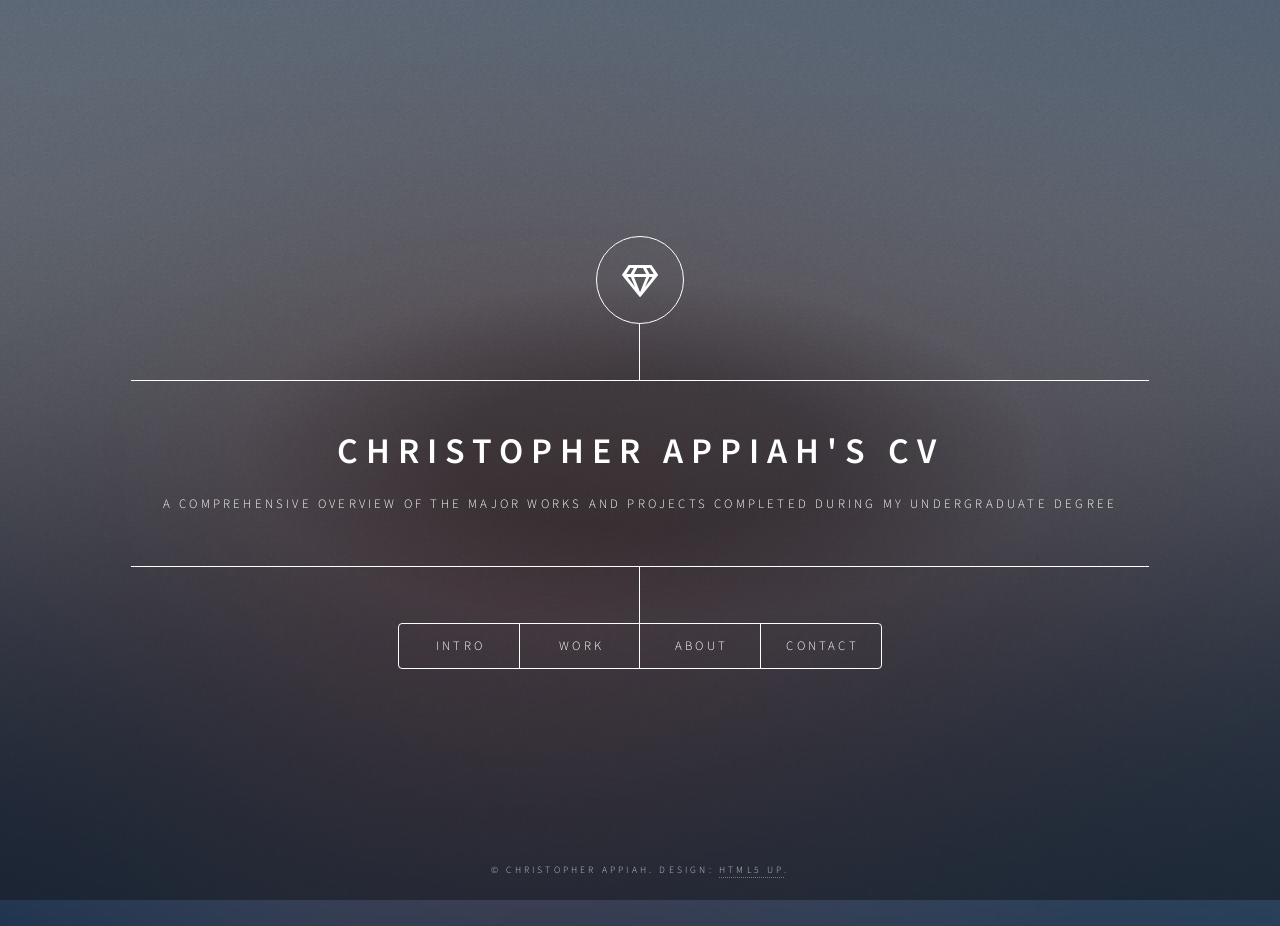
==== commit fcbd8bea: "Update index.html" ====
--- a/index.html
+++ b/index.html
@@ -100,7 +100,7 @@
     </a>
 							
 							<a href="capstone.html">
-    <img src="images/Alpha 1 Prototype.jpg" class="diagram">
+    <img src="images/Morphwing.png" class="diagram">
 	<span class="project-caption">Future Work In Progress</span>
 </a>
 		</div>
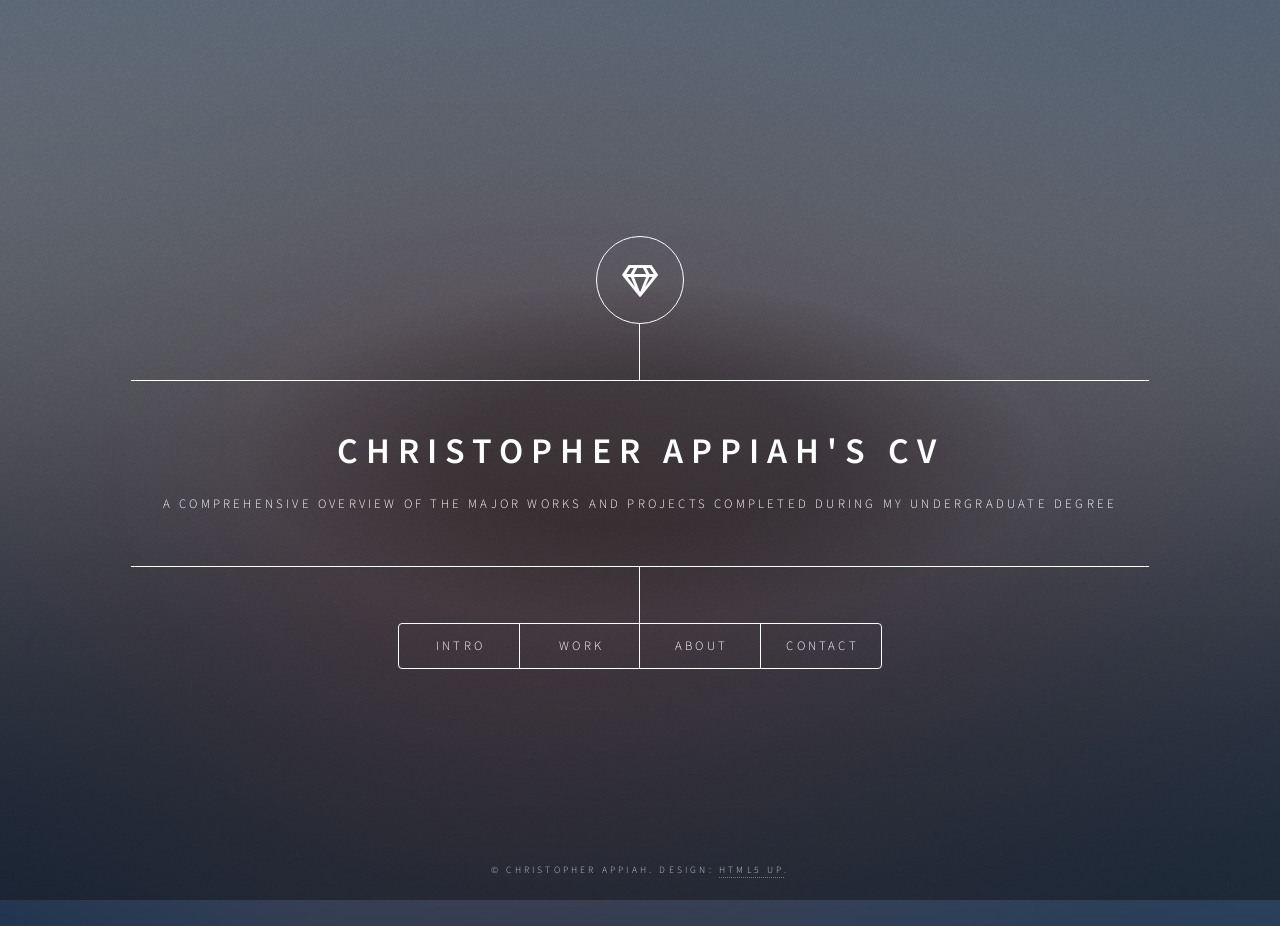
==== commit 34a4ebcc: "Update index.html" ====
--- a/index.html
+++ b/index.html
@@ -101,7 +101,7 @@
 							
 							<a href="capstone.html">
     <img src="images/Morphwing.png" class="diagram">
-	<span class="project-caption">Future Work In Progress</span>
+	<span class="project-caption">Morphing Wing Technology Capstone Project</span>
 </a>
 		</div>
 								 
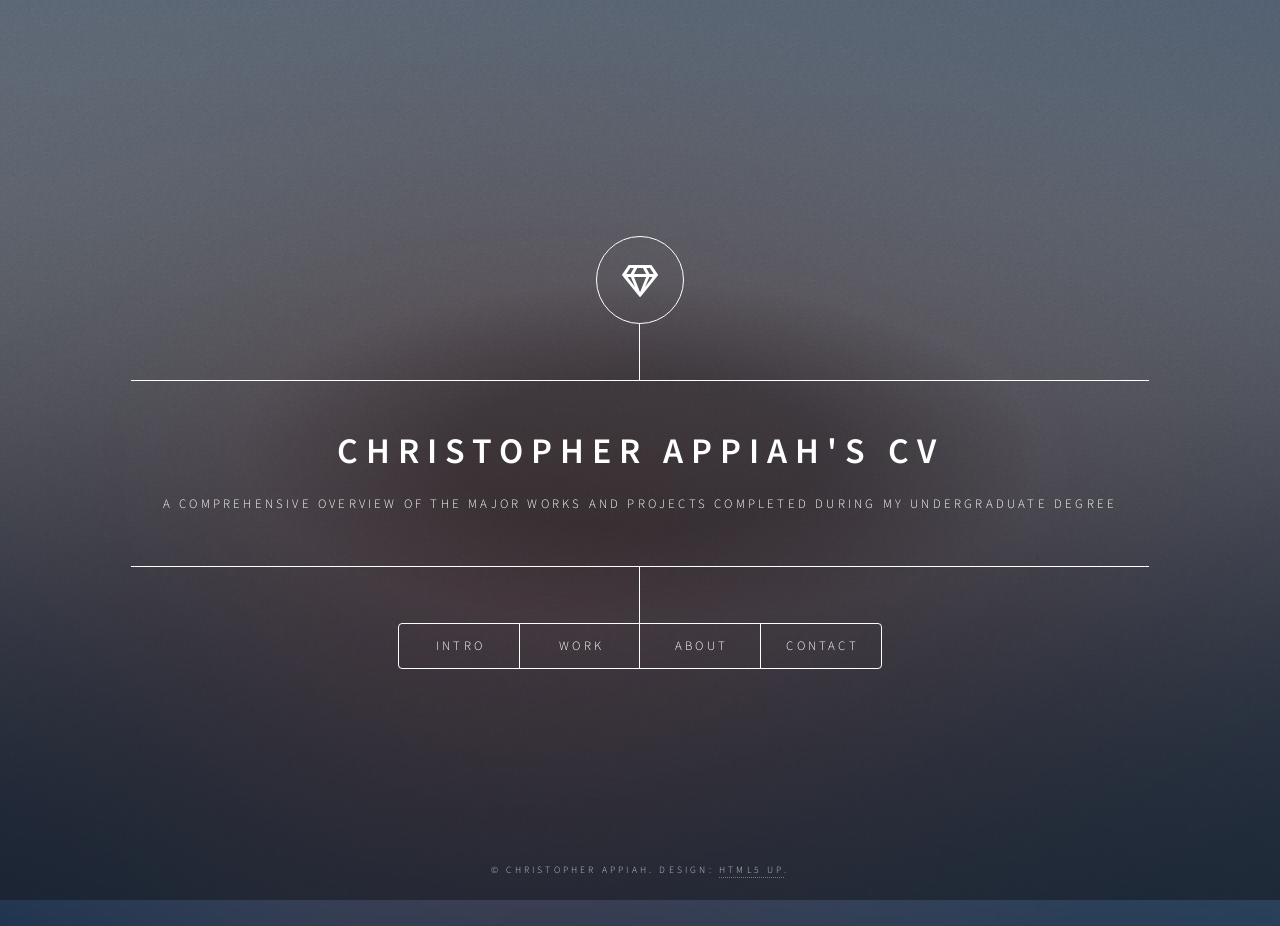
==== commit 16b08b73: "Update index.html" ====
--- a/index.html
+++ b/index.html
@@ -101,7 +101,7 @@
 							
 							<a href="capstone.html">
     <img src="images/Morphwing.png" class="diagram">
-	<span class="project-caption">Morphing Wing Technology Capstone Project</span>
+	<span class="project-caption">Capstone Project</span>
 </a>
 		</div>
 								 
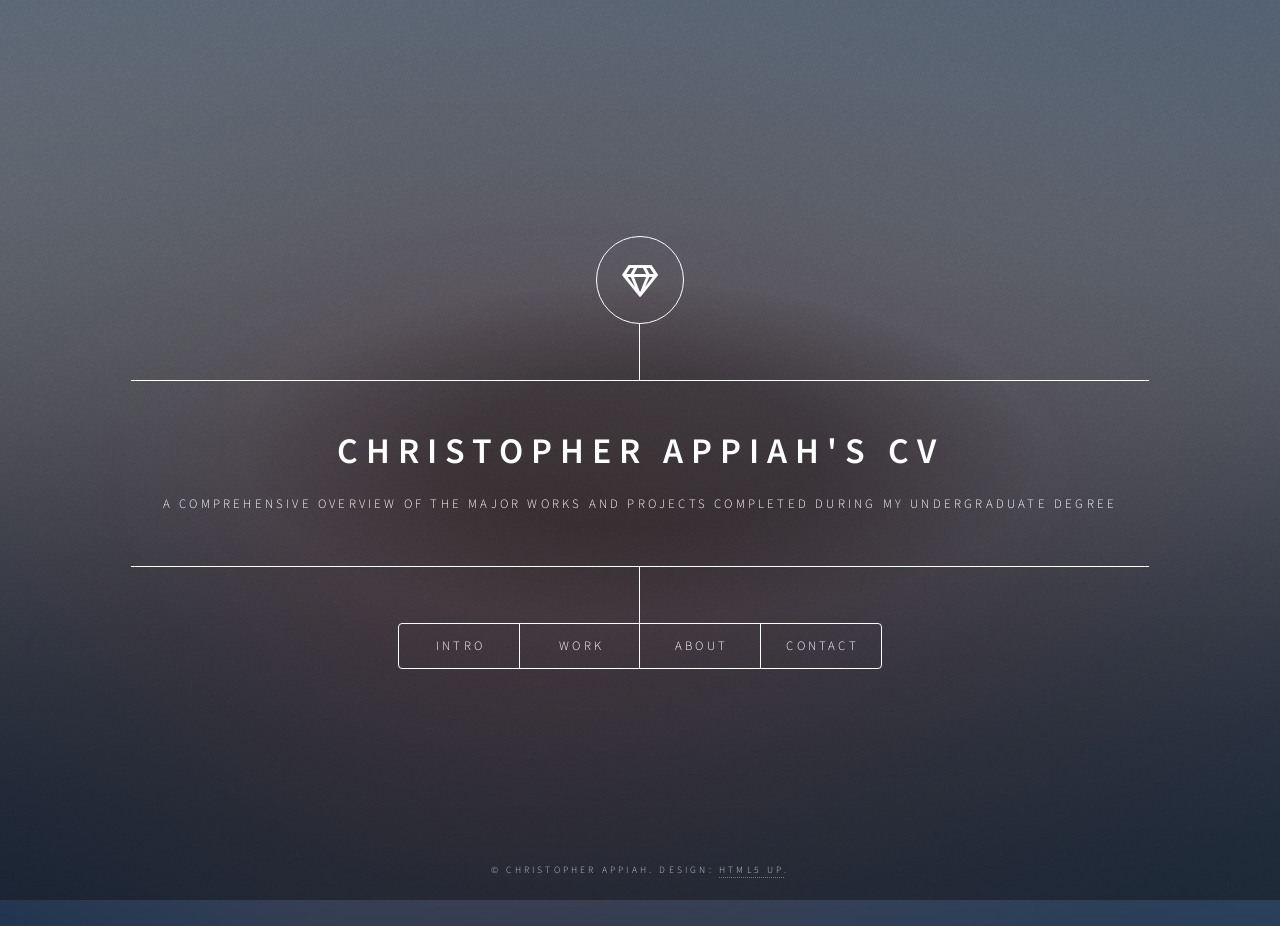
==== commit a67f4cd1: "Update index.html" ====
--- a/index.html
+++ b/index.html
@@ -112,7 +112,7 @@
 							<article id="about">
 								<h2 class="major">About</h2>
 								<span class="image main"><img src="images/image000001.jpg" alt="" /></span>
-								<p>My name is Christopher Appiah, and I am a senior Mechanical Engineering major at the University of Maryland, Baltimore County, with an anticipated graduation date of May 2026. I have a strong interest in control theory and its applications, with experience in exploring autonomous systems. In 2023, I was involved in the Estimation and Controls Laboratory at the University of Maryland, Baltimore County, where I analyzed the behavior of multiple pendulums through design, modeling, and simulation. This project required the use of MATLAB and Simulink workspaces to conduct a comparative error analysis across two simulation environments. Additionally, I possess knowledge of electronic hardware configuration and systems. In December 2024, I served as the lead programmer on a Machine Design Project, overseeing the Programmable Logic Controller for an automated sortation machine. In my free time, I enjoy playing and watching soccer, reading, and watching films.
+								<p>My name is Christopher Appiah, and I am an Entry-Level Mechanical Engineering Graduate. I have a strong interest in control theory and its applications, with experience in exploring autonomous systems. In 2023, I was involved in the Estimation and Controls Laboratory at the University of Maryland, Baltimore County, where I analyzed the behavior of multiple pendulums through design, modeling, and simulation. This project required the use of MATLAB and Simulink workspaces to conduct a comparative error analysis across two simulation environments. Additionally, I possess knowledge of electronic hardware configuration and systems. In December 2024, I served as the lead programmer on a Machine Design Project, overseeing the Programmable Logic Controller for an automated sortation machine. In my free time, I enjoy playing and watching soccer, reading, and watching films.
 </p>
 							</article>
 
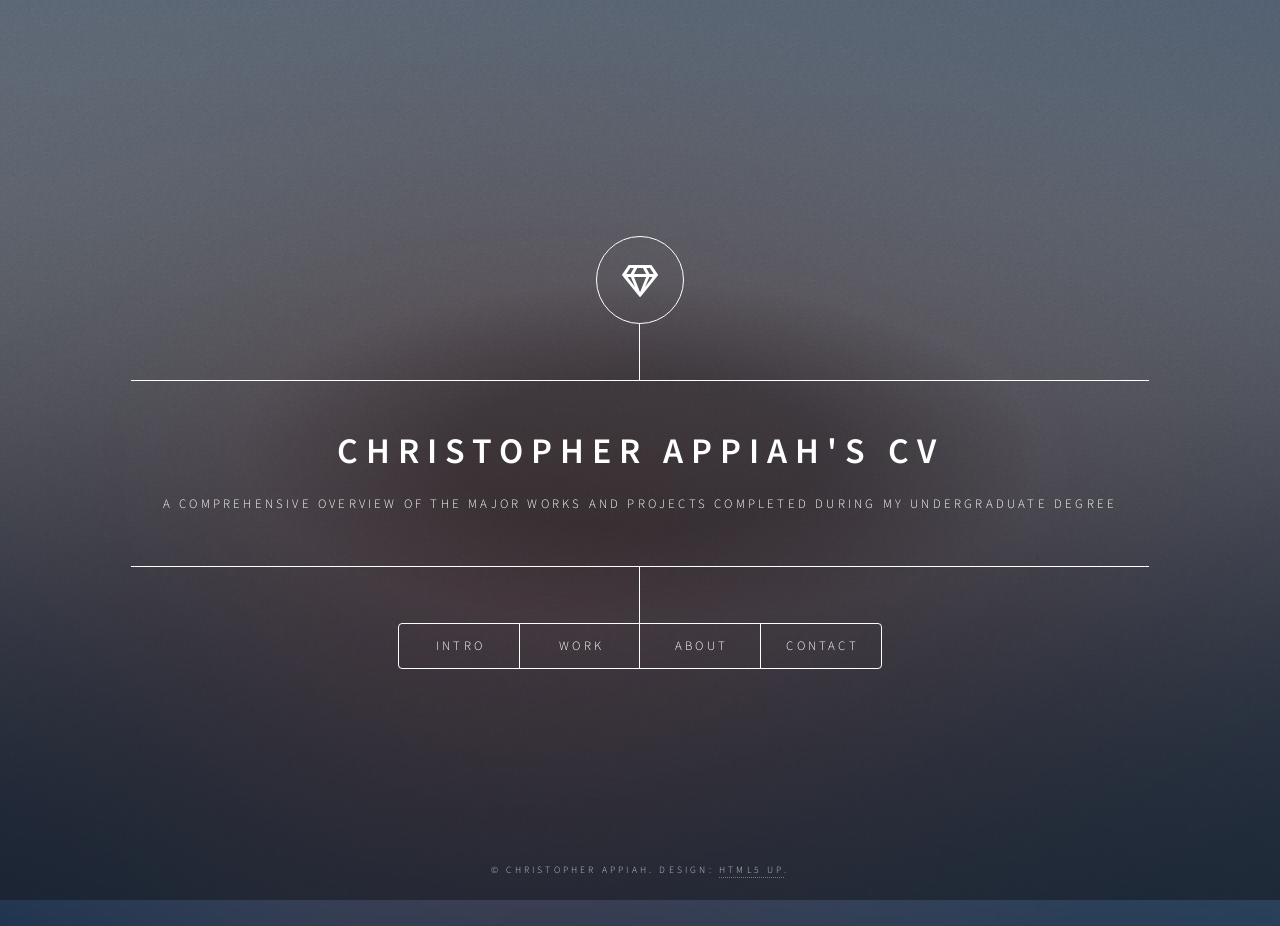
==== commit 6775ba22: "Update print statement from 'Hello' to 'Goodbye'" ====
--- a/index.html
+++ b/index.html
@@ -102,6 +102,10 @@
 							<a href="capstone.html">
     <img src="images/Morphwing.png" class="diagram">
 	<span class="project-caption">Capstone Project</span>
+</a>
+									<a href="WIP.html">
+    <img src="images/loading.png" class="diagram">
+	<span class="project-caption">Future Work</span>
 </a>
 		</div>
 								 
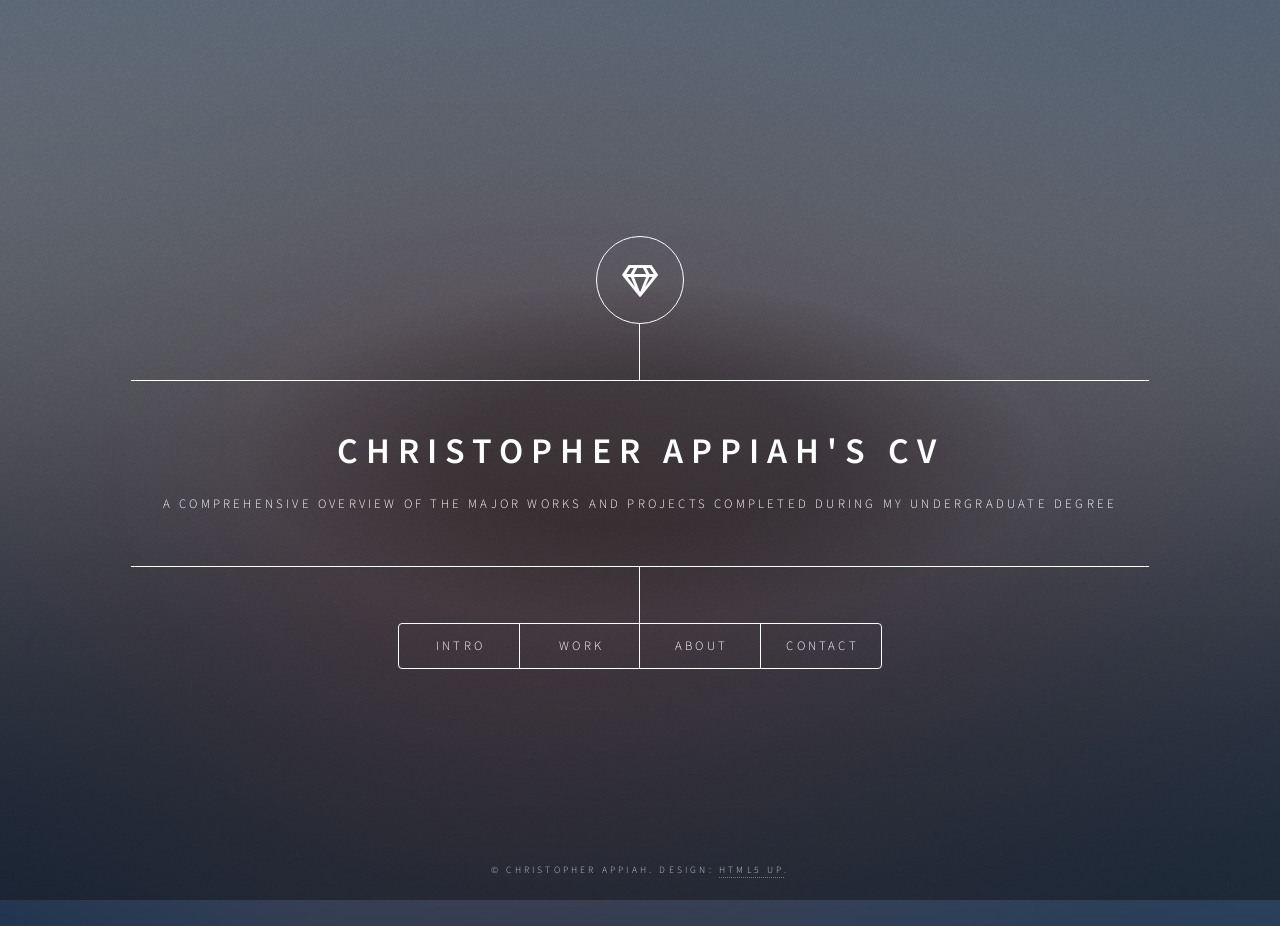
==== commit e1b41cd0: "Update index.html" ====
--- a/index.html
+++ b/index.html
@@ -116,7 +116,7 @@
 							<article id="about">
 								<h2 class="major">About</h2>
 								<span class="image main"><img src="images/image000001.jpg" alt="" /></span>
-								<p>My name is Christopher Appiah, and I am an Entry-Level Mechanical Engineering Graduate. I have a strong interest in control theory and its applications, with experience in exploring autonomous systems. In 2023, I was involved in the Estimation and Controls Laboratory at the University of Maryland, Baltimore County, where I analyzed the behavior of multiple pendulums through design, modeling, and simulation. This project required the use of MATLAB and Simulink workspaces to conduct a comparative error analysis across two simulation environments. Additionally, I possess knowledge of electronic hardware configuration and systems. In December 2024, I served as the lead programmer on a Machine Design Project, overseeing the Programmable Logic Controller for an automated sortation machine. In my free time, I enjoy playing and watching soccer, reading, and watching films.
+								<p>My name is Christopher Appiah, and I am a Mechanical Engineering Graduate. I have a strong interest in control theory and its applications, and I have experience exploring autonomous systems. In 2023, I was involved in the Estimation and Controls Laboratory at the University of Maryland, Baltimore County, where I analyzed the behavior of multiple pendulums through design, modeling, and simulation. This project required MATLAB and Simulink workspaces to conduct a comparative error analysis across two simulation environments. Additionally, I possess knowledge of electronic hardware configuration and systems. In December 2024, I served as the lead programmer on a Machine Design Project, overseeing the Programmable Logic Controller for an automated sortation machine. In my free time, I enjoy playing and watching soccer, reading, and watching films.
 </p>
 							</article>
 
